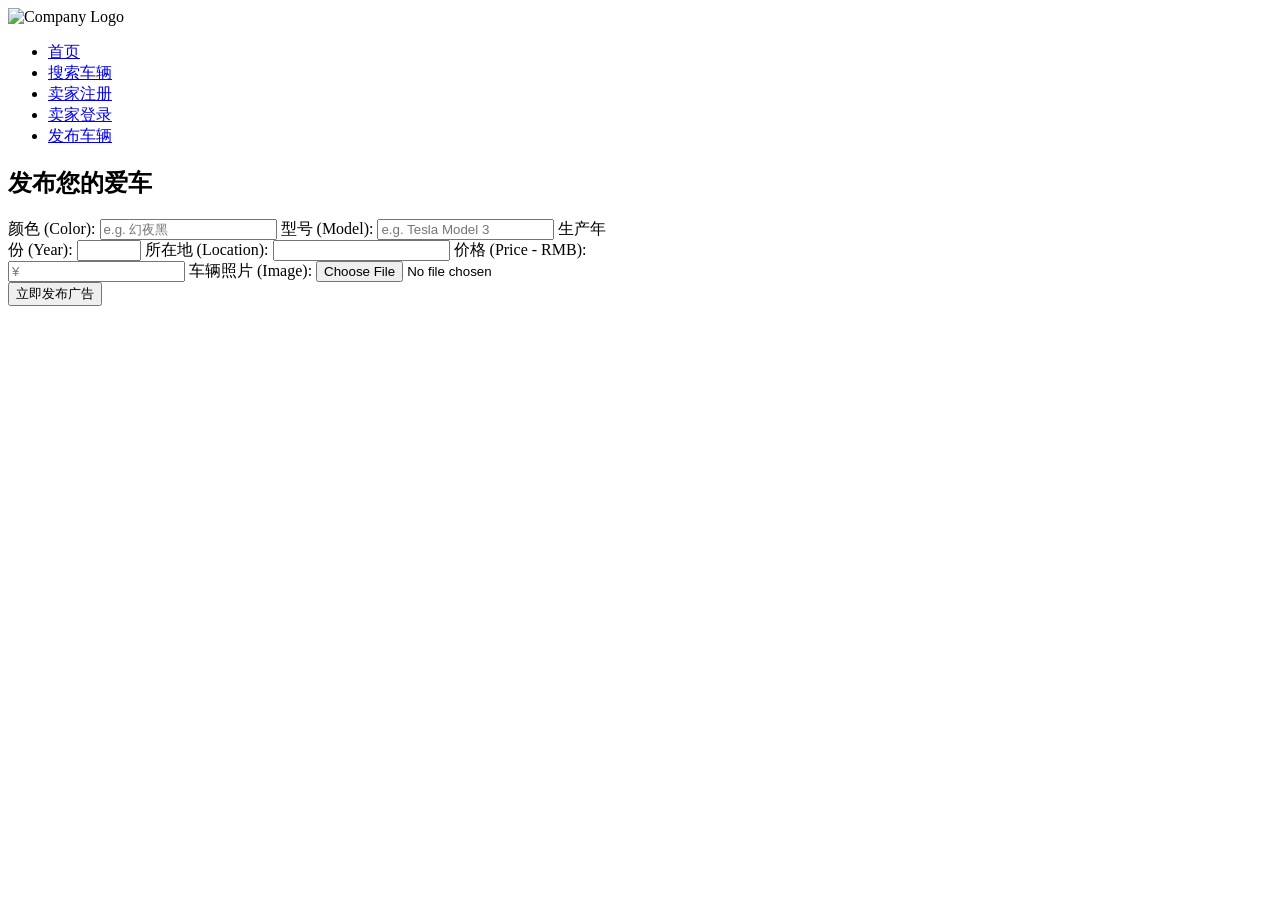
==== add-car.html @ 9d4c72fb "Add files via upload 完成车辆详情页，搜索和添加车辆的页面开发" ====
<!DOCTYPE html>
<html lang="zh-CN">
<head>
    <meta charset="UTF-8">
    <meta name="viewport" content="width=device-width, initial-scale=1.0">
    <title>发布车辆 - Online Car Sale</title>
    <link rel="stylesheet" href="style.css">
</head>
<body>
    <header>
        <img src="images/logo.png" alt="Company Logo">
        <nav>
            <ul>
                <li><a href="index.html">首页</a></li>
                <li><a href="search.html">搜索车辆</a></li>
                <li><a href="register.html">卖家注册</a></li>
                <li><a href="log-in.html">卖家登录</a></li>
                <li><a href="add-car.html" class="active">发布车辆</a></li>
            </ul>
        </nav>
    </header>

    <main class="container" style="max-width: 600px;">
        <h2>发布您的爱车</h2>
        <form id="addCarForm">
            <label>颜色 (Color):</label>
            <input type="text" id="color" required placeholder="e.g. 幻夜黑">
            
            <label>型号 (Model):</label>
            <input type="text" id="model" required placeholder="e.g. Tesla Model 3">
            
            <label>生产年份 (Year):</label>
            <input type="number" id="year" required min="1990" max="2025">
            
            <label>所在地 (Location):</label>
            <input type="text" id="location" required>
            
            <label>价格 (Price - RMB):</label>
            <input type="number" id="price" required placeholder="¥">
            
            <label>车辆照片 (Image):</label>
            <input type="file" id="carImage" accept="image/*" required style="border:none; padding-left:0;">
            
            <button type="submit">立即发布广告</button>
        </form>
    </main>
    <script src="script.js"></script>
</body>
</html>
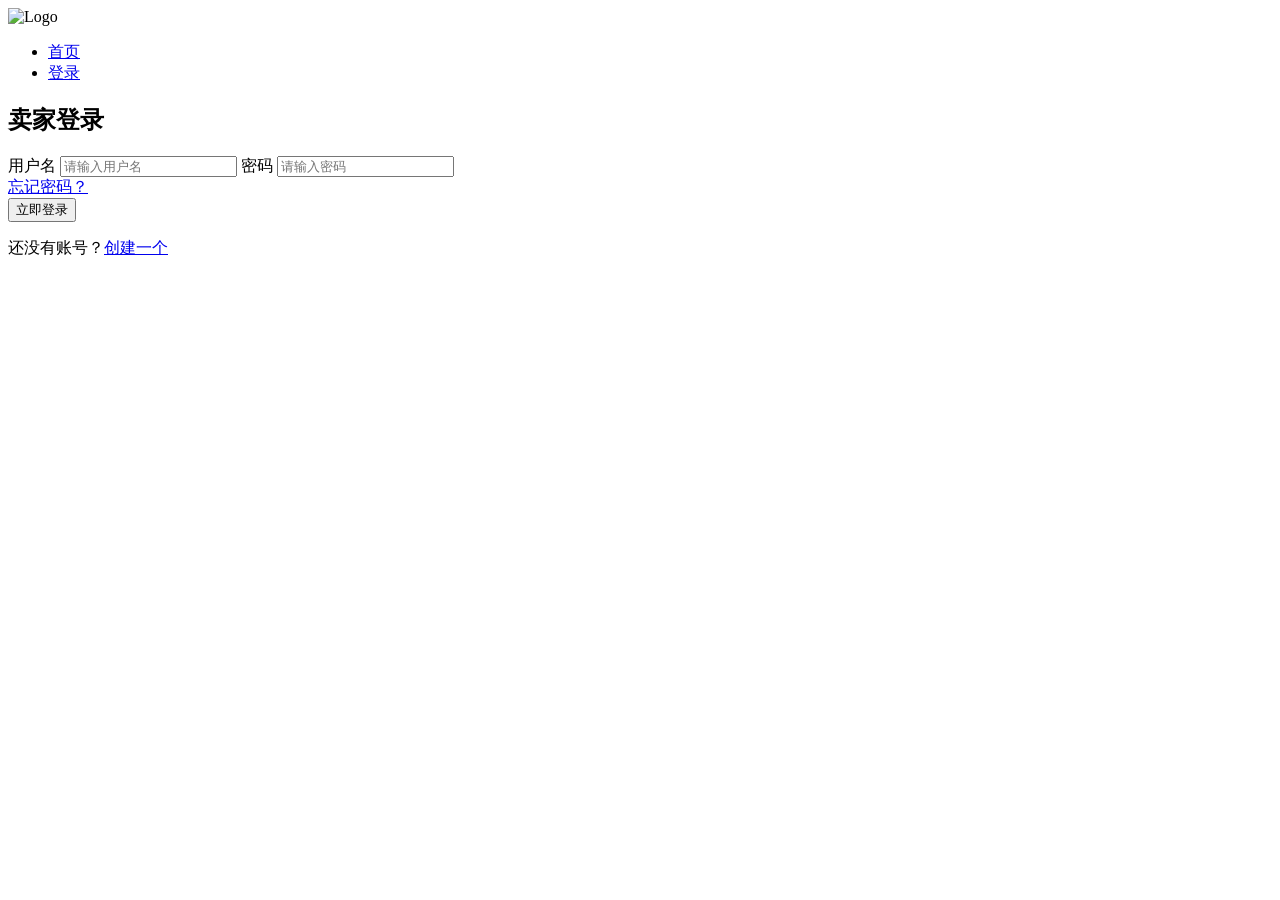
==== commit 5f5d6cb4: "Add files via upload Fixes #13" ====
--- a/add-car.html
+++ b/add-car.html
@@ -1,49 +1,73 @@
 <!DOCTYPE html>
-<html lang="zh-CN">
+<html lang="en">
 <head>
     <meta charset="UTF-8">
     <meta name="viewport" content="width=device-width, initial-scale=1.0">
-    <title>发布车辆 - Online Car Sale</title>
-    <link rel="stylesheet" href="style.css">
+    <title>Post a Car - Online Car Sale</title>
+    <link rel="stylesheet" href="common.css">
+    <link rel="stylesheet" href="form.css">
 </head>
 <body>
+    <div class="scroll-bg">
+        <div class="scroll-col up">
+            <img src="images/car1.jpg" alt="Car">
+            <img src="images/car2.jpg" alt="Car">
+            <img src="images/car3.jpg" alt="Car">
+            <img src="images/car1.jpg" alt="Car">
+            <img src="images/car2.jpg" alt="Car">
+            <img src="images/car3.jpg" alt="Car">
+        </div>
+        <div class="scroll-col down">
+            <img src="images/car4.jpg" alt="Car">
+            <img src="images/car2.jpg" alt="Car">
+            <img src="images/car1.jpg" alt="Car">
+            <img src="images/car4.jpg" alt="Car">
+            <img src="images/car2.jpg" alt="Car">
+            <img src="images/car1.jpg" alt="Car">
+        </div>
+    </div>
+
     <header>
         <img src="images/logo.png" alt="Company Logo">
         <nav>
             <ul>
-                <li><a href="index.html">首页</a></li>
-                <li><a href="search.html">搜索车辆</a></li>
-                <li><a href="register.html">卖家注册</a></li>
-                <li><a href="log-in.html">卖家登录</a></li>
-                <li><a href="add-car.html" class="active">发布车辆</a></li>
+                <li><a href="index.html">Home</a></li>
+                <li><a href="search.html">Search Cars</a></li>
+                <li id="nav-register"><a href="register.html">Register</a></li>
+                <li id="nav-login"><a href="log-in.html">Login</a></li>
+                <li><a href="add-car.html" class="active">Post Car</a></li>
+                <li id="nav-logout" style="display: none;"><a href="#" style="color: #ef4444;">Logout</a></li>
             </ul>
         </nav>
     </header>
 
-    <main class="container" style="max-width: 600px;">
-        <h2>发布您的爱车</h2>
-        <form id="addCarForm">
-            <label>颜色 (Color):</label>
-            <input type="text" id="color" required placeholder="e.g. 幻夜黑">
-            
-            <label>型号 (Model):</label>
-            <input type="text" id="model" required placeholder="e.g. Tesla Model 3">
-            
-            <label>生产年份 (Year):</label>
-            <input type="number" id="year" required min="1990" max="2025">
-            
-            <label>所在地 (Location):</label>
-            <input type="text" id="location" required>
-            
-            <label>价格 (Price - RMB):</label>
-            <input type="number" id="price" required placeholder="¥">
-            
-            <label>车辆照片 (Image):</label>
-            <input type="file" id="carImage" accept="image/*" required style="border:none; padding-left:0;">
-            
-            <button type="submit">立即发布广告</button>
-        </form>
+    <main class="container">
+        <div class="form-wrapper">
+            <h2>Post Your Car</h2>
+            <form id="addCarForm">
+                <label>Color:</label>
+                <input type="text" id="color" required placeholder="e.g. Midnight Black">
+                
+                <label>Model:</label>
+                <input type="text" id="model" required placeholder="e.g. Tesla Model 3">
+                
+                <label>Year:</label>
+                <input type="number" id="year" required min="1990" max="2025">
+                
+                <label>Location:</label>
+                <input type="text" id="location" required>
+                
+                <label>Price (RMB):</label>
+                <input type="number" id="price" required placeholder="¥">
+                
+                <label>Car Image:</label>
+                <input type="file" id="carImage" accept="image/*" required style="border:none; padding-left:0; background: transparent;">
+                
+                <button type="submit" class="btn-block">Publish Ad</button>
+            </form>
+        </div>
     </main>
-    <script src="script.js"></script>
+    <script src="common.js"></script>
+    <script src="add-car.js"></script>
 </body>
 </html>
